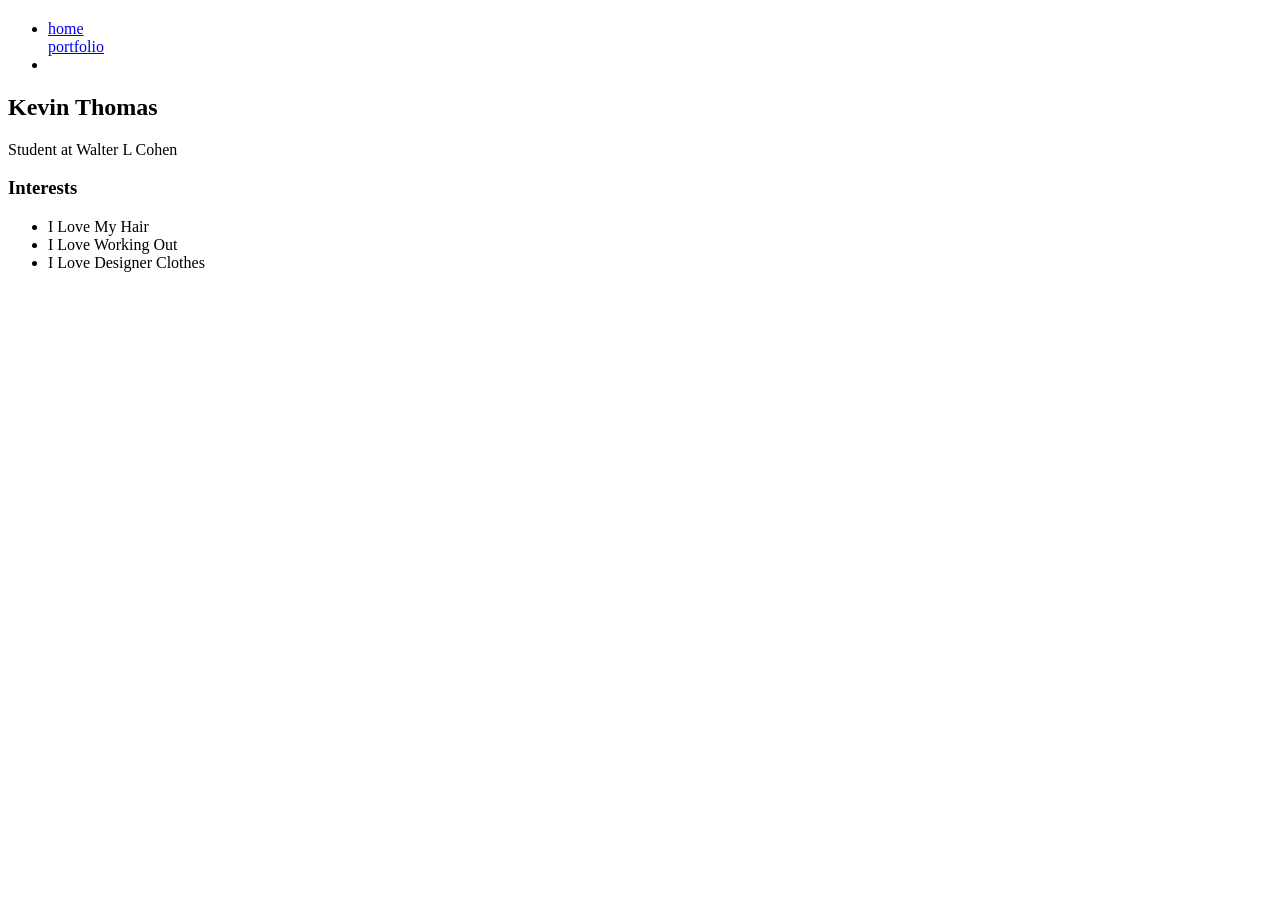
==== index.html @ 4d736d07 "add index.html and css files" ====
<!DOCTYPE html>
 <html>

 <head>
    <title>krazyKev</title>
    <link rel="stylesheet" href="style.css">
</head>

<body>
    <!-- All content goes herre--> 
    <div id="all contents">
<nav>
    <h1> </h1>
    <ul>
        <li>
           <a href="index.html"> home</a>
        </li>
          <a href="portolio.html"> portfolio</a>
        <li>
             
        </li>
    </ul>
</nav>

    <main> 
        <!---->
        <div>
<h2> Kevin Thomas  </h2>
<p> Student at Walter L Cohen   </p>
<!---->
<div>
    <h3> Interests </h3>
    <ul>
        <li> I Love My Hair</li>
        <li> I Love Working Out</li>
        <li> I Love Designer Clothes</li>
    </ul>
</div>
        </div>
        <!---->
<div>
    <img
    src=""
</div>
    </main>
    </div>
    </body>
</html>
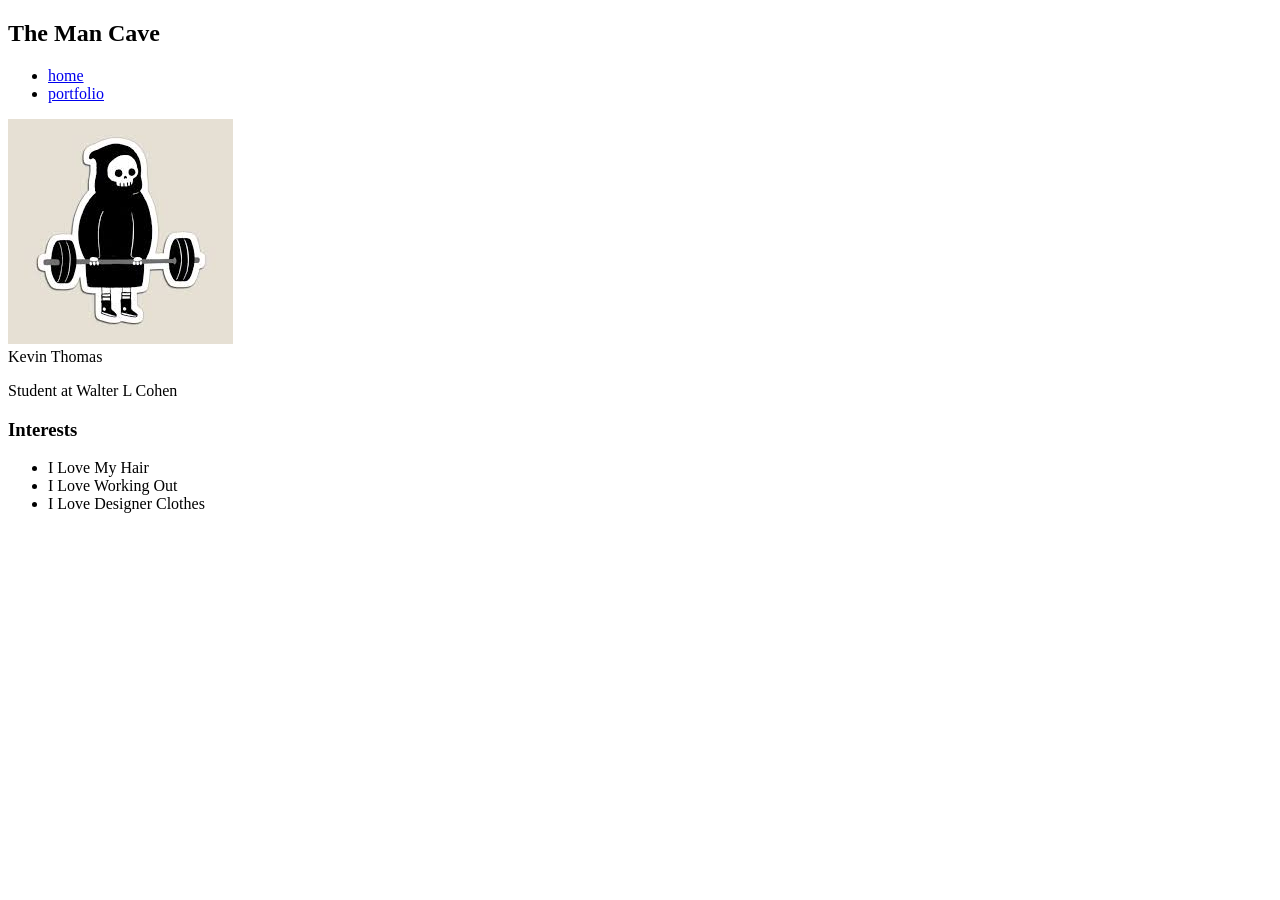
==== commit 719463ca: "add index.html and css files" ====
--- a/index.html
+++ b/index.html
@@ -1,7 +1,7 @@
  <!DOCTYPE html>
  <html>
 
- <head>
+<head>
     <title>krazyKev</title>
     <link rel="stylesheet" href="style.css">
 </head>
@@ -10,39 +10,45 @@
     <!-- All content goes herre--> 
     <div id="all contents">
 <nav>
-    <h1> </h1>
-    <ul>
+    <h1> The Man Cave </h1>
+    <ul id="nav-ul">
         <li>
            <a href="index.html"> home</a>
         </li>
+        <li class="nav-li">
           <a href="portolio.html"> portfolio</a>
-        <li>
+        </ul>
              
-        </li>
+        
     </ul>
 </nav>
 
     <main> 
-        <!---->
-        <div>
-<h2> Kevin Thomas  </h2>
+        <!-- Sidebar section-->
+        <div class=""sidebar">
+            
+            <img class="sidebar-img" src="[data-uri]">
+
+            
+<!--Content section-->
+<div class="content"
+<h2> Kevin Thomas </h2>
 <p> Student at Walter L Cohen   </p>
-<!---->
-<div>
-    <h3> Interests </h3>
-    <ul>
+            <!--Interest section-->
+        <div id="Interest">
+
+            <h3>
+                Interests
+                </h3>
+                <ul>
         <li> I Love My Hair</li>
         <li> I Love Working Out</li>
         <li> I Love Designer Clothes</li>
-    </ul>
-</div>
-        </div>
-        <!---->
-<div>
-    <img
-    src=""
-</div>
-    </main>
-    </div>
-    </body>
-</html>+        </ul>
+   </div>
+   </div>
+   </main>
+   </div>
+   </body>
+
+   </html>
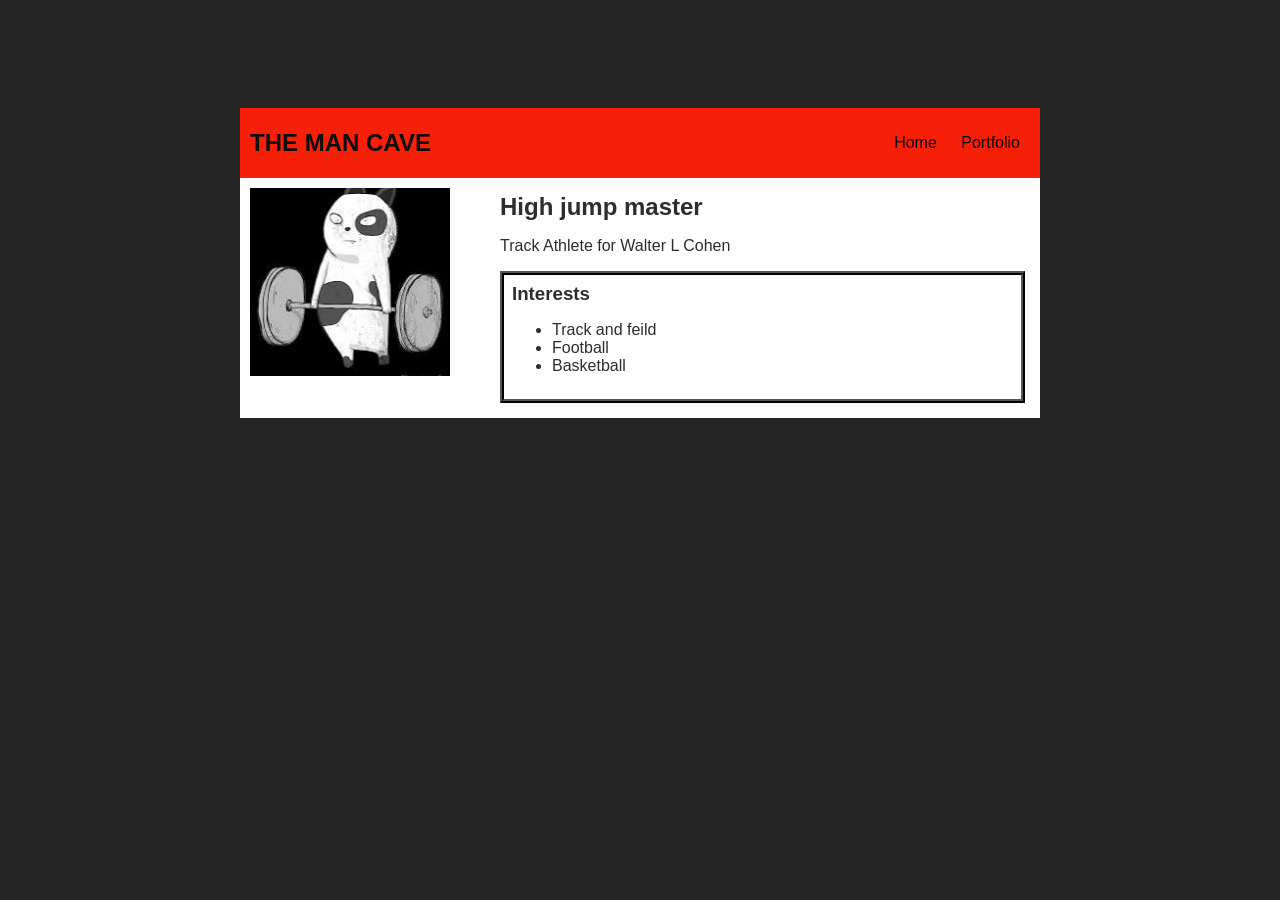
==== commit 6c5f7b36: "Finalized platformer game" ====
--- a/index.html
+++ b/index.html
@@ -1,54 +1,55 @@
- <!DOCTYPE html>
- <html>
+<!DOCTYPE html>
+<html>
 
 <head>
-    <title>krazyKev</title>
+    <title> Kevin Doomtown </title>
     <link rel="stylesheet" href="style.css">
 </head>
 
-<body>
-    <!-- All content goes herre--> 
-    <div id="all contents">
-<nav>
-    <h1> The Man Cave </h1>
-    <ul id="nav-ul">
-        <li>
-           <a href="index.html"> home</a>
-        </li>
-        <li class="nav-li">
-          <a href="portolio.html"> portfolio</a>
-        </ul>
-             
-        
-    </ul>
-</nav>
+<body>      
+    <!-- All content goes here-->
+    <div id="all-contents">
 
-    <main> 
-        <!-- Sidebar section-->
-        <div class=""sidebar">
-            
-            <img class="sidebar-img" src="[data-uri]">
 
-            
-<!--Content section-->
-<div class="content"
-<h2> Kevin Thomas </h2>
-<p> Student at Walter L Cohen   </p>
-            <!--Interest section-->
-        <div id="Interest">
+        <nav>
+            <h1> THE MAN CAVE </h1>
+                <ul id="nav-ul">
+                    <li class="nav-li">
+                        <a href="index.html"> Home </a>
 
-            <h3>
-                Interests
-                </h3>
-                <ul>
-        <li> I Love My Hair</li>
-        <li> I Love Working Out</li>
-        <li> I Love Designer Clothes</li>
-        </ul>
-   </div>
-   </div>
-   </main>
-   </div>
-   </body>
+                    </li>
+                    <li class="nav-li">
+                        <a href="portfolio.html">Portfolio </a>
+                    </li>
+                </ul>
+        </nav>
 
-   </html>+        <main>
+            <!-- Sidebar section -->
+            <div class="sidebar">
+
+                <img class="sidebar-img" src=" [data-uri]">
+
+            </div>
+            <!-- Content section-->
+            <div class="content">
+                <h2> High jump master</h2>
+                <p> Track Athlete for Walter L Cohen</p>
+                <!-- Interest section-->
+                <div id="interests">
+               
+                    <h3>
+                        Interests
+                    </h3>
+                    <ul>
+                        <li> Track and feild</li>
+                        <li> Football</li>
+                        <li> Basketball</li>
+                    </ul>
+                </div>
+            </div>
+        </main>
+    </div>
+</body>
+
+</html>
--- a/style.css
+++ b/style.css
@@ -0,0 +1,136 @@
+body {
+    background: rgb(38, 37, 37);
+    color: rgb(45, 45, 45);
+    padding: 100px;
+    font-family: arial;
+}
+#all-contents {
+  max-width: 800px;
+    margin: auto;
+}
+
+/* navigation menu */
+nav {
+    background: rgb(246, 31, 7);
+   margin: 0 auto;
+    display: flex;
+    padding: 10px;
+}
+h1 {
+    display: flex;
+    align-items: center;
+    color: rgb(13, 13, 13);
+    flex: 1;
+    margin: 0;
+}
+#nav-ul {
+    list-style-image: none;
+}
+.nav-li {
+    display: inline-block;
+    padding: 0 10px;
+}
+a {
+    text-decoration: none;
+    color: #050505;
+}
+
+/* main container area beneath menu */
+main {
+    background: rgb(254, 254, 254);
+    display: flex;
+}
+.sidebar {
+    margin-right: 25px;
+    padding: 10px;
+}
+.sidebar-img {
+    width: 200px;
+}
+.content {
+    flex: 1;
+    padding: 15px;
+}
+
+/* portfolio styles */
+#interests {
+    border: 4px rgb(1, 1, 1) ridge;
+    padding: 8px;
+}
+h2, h3 {
+    margin: 0px;
+}
+/* portfolio styles */
+.content h1 {
+    color: black;
+}
+
+#portfolio {
+    list-style-type: none;
+    padding-left: 0;
+}
+
+#portfolio li {
+    background: #fff;
+    padding: 10px;
+    border-radius: 10px;
+    margin-bottom: 10px;
+}
+
+#portfolio li:hover {
+    background: #eee;
+}
+
+#portfolio a {
+    text-decoration: none;
+    color: #454545;
+}
+         /* responsive web design */
+         @media screen and (min-width: 120px) and (max-width: 1080px) {
+            main {
+              height: 100ch;
+              zoom: 1.5;
+              display: grid;
+            }
+
+            h1 {
+              font-size: 44px;
+            }
+
+            h2 {
+              font-size: 42px;
+            }
+
+            h3 {
+              font-size: 36px;
+            }
+
+            #all-contents {
+              height: 100ch;
+              margin: none;
+            }
+
+            a {
+              font-size: 42px;
+            }
+
+            .sidebar {
+              margin-right: 0px;
+              justify-content: center;
+              align-items: center;
+            }
+
+            .sidebar-img {
+              width: 100%;
+            }
+
+            p,
+            li {
+              font-size: 24px;
+            }
+
+            .content {
+              align-content: center;
+              justify-content: center;
+            }
+        }
